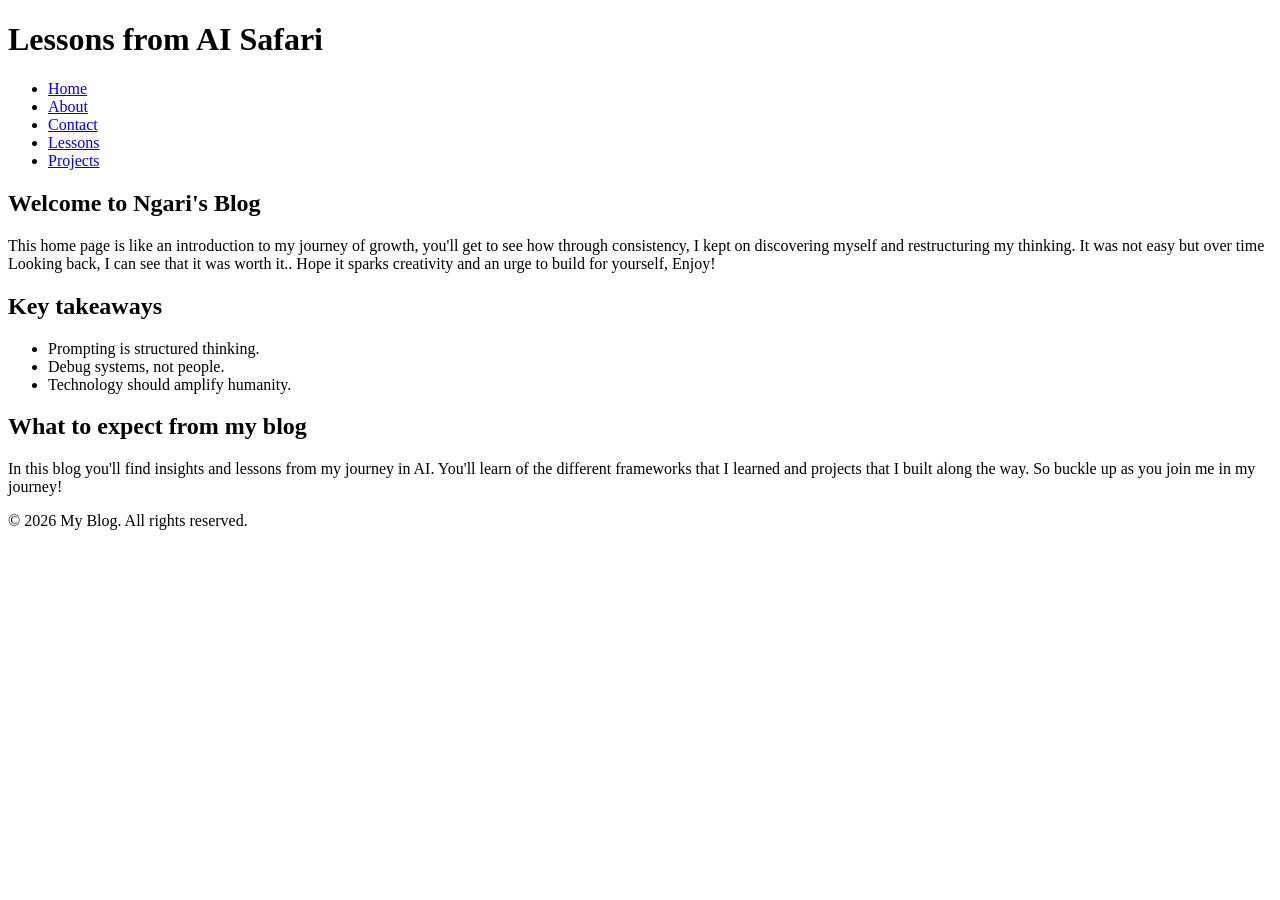
==== index.html @ ab2876ff "Initial commit: AI Safari reflection blog structure" ====
<!DOCTYPE html>
<html lang="en">
<head>
    <meta charset="UTF-8">
    <meta name="viewport" content="width=device-width, initial-scale=1.0">
    <title>Home page</title>
</head>
<body>
    <header>
        <h1>Lessons from AI Safari</h1>
        <nav>
            <ul>
                <li><a href="index.html">Home</a></li>
                <li><a href="about.html">About</a></li>
                <li><a href="contact.html">Contact</a></li>
                <li><a href="lessons.html">Lessons</a></li>
                <li><a href="projects.html">Projects</a></li>
            </ul>
        </nav>
    </header>
    <main>
        <section>
            <h2>Welcome to Ngari's Blog</h2>
            <p>This home page is like an introduction to my journey of growth, you'll get to see how through consistency, I kept on discovering myself and restructuring my thinking. It was not easy but over time Looking back, I can see that it was worth it.. Hope it sparks creativity and an urge to build for yourself, Enjoy! </p>
        </section>
        <section>
            <h2>Key takeaways</h2>
            <ul>
                <li>Prompting is structured thinking.</li>
                <li>Debug systems, not people.</li>
                <li>Technology should amplify humanity.</li>
            </ul>
        </section>
        <section>
            <h2>What to expect from my blog</h2>
            <p>In this blog you'll find insights and lessons from my journey in AI. You'll learn of the different frameworks that I learned and projects that I built along the way. So buckle up as you join me in my journey!</p>
        </section>
    </main>
    <footer>
        <p>&copy; 2026 My Blog. All rights reserved.</p>
    </footer>
</body>
</html>
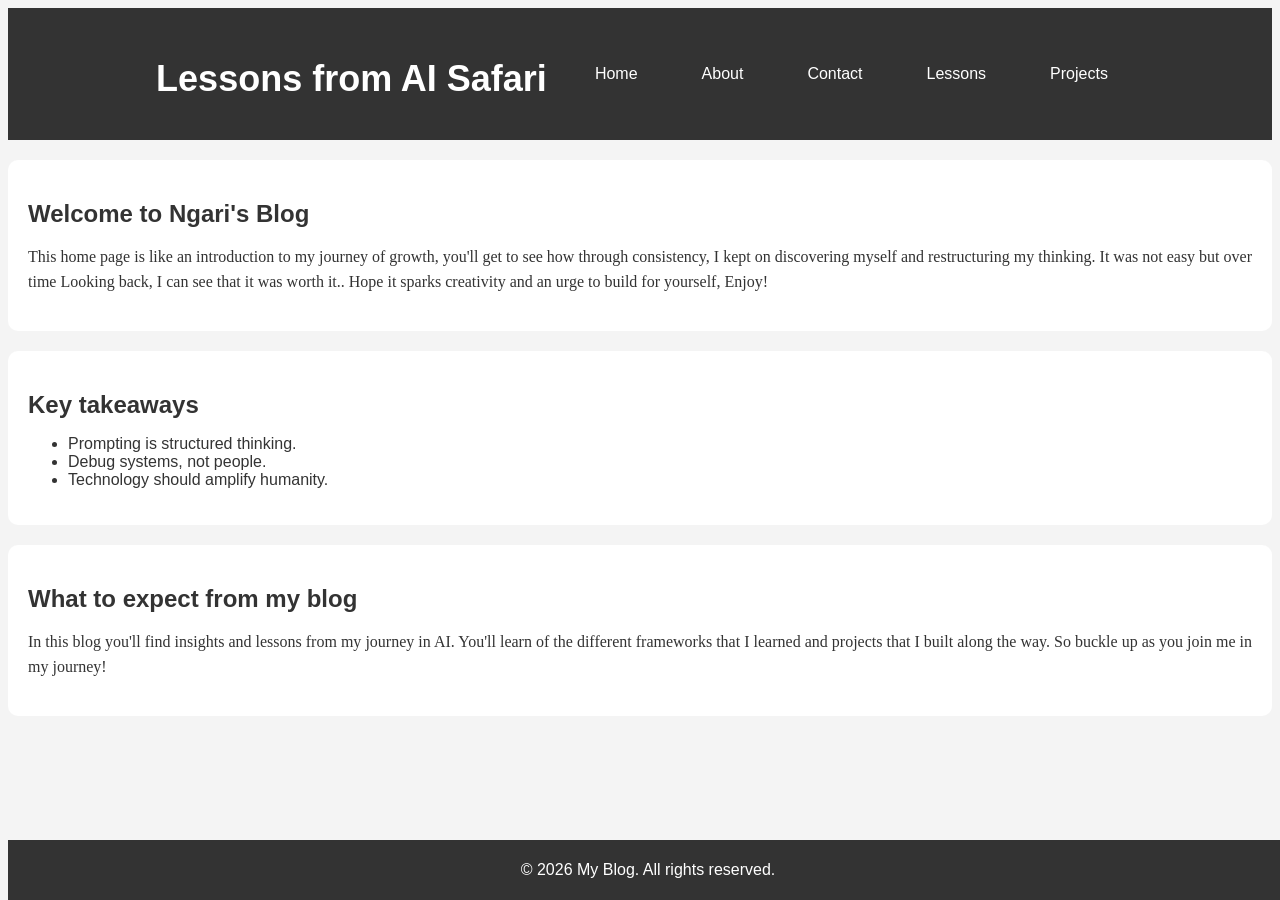
==== commit 503d83a4: "Added foundational CSS" ====
--- a/index.html
+++ b/index.html
@@ -3,13 +3,18 @@
 <head>
     <meta charset="UTF-8">
     <meta name="viewport" content="width=device-width, initial-scale=1.0">
-    <title>Home page</title>
+    <link rel="stylesheet" href="assets/css/style.css">
+    <link rel="icon" href="https://cdn-icons-png.flaticon.com/512/25/25694.png" type="image/png">
+
+    <title>Home page</title>    
 </head>
 <body>
     <header>
-        <h1>Lessons from AI Safari</h1>
+        
         <nav>
+           
             <ul>
+                <h1>Lessons from AI Safari</h1>
                 <li><a href="index.html">Home</a></li>
                 <li><a href="about.html">About</a></li>
                 <li><a href="contact.html">Contact</a></li>
--- a/assets/css/style.css
+++ b/assets/css/style.css
@@ -0,0 +1,98 @@
+body{
+    background-color: #f4f4f4;
+    color: #333;
+    font-family: Arial, sans-serif;
+    padding-bottom: 80px;
+}
+
+header{
+    background-color: #333;
+    color: #fff;
+    padding: 20px 0;
+    text-align: center;
+}
+
+nav ul{
+  background-color: #333;
+  color: #fff;
+  display: flex;
+  gap:2rem;
+  list-style: none;
+  align-items: center;
+  justify-content: center;
+  margin:0;
+  padding: 0 30px;
+
+}
+
+nav ul li a{
+  color: #fff;
+  text-decoration: none;
+  margin: 0 1rem;
+  transition: color 0.3s ease;
+} 
+
+nav a:hover {
+  color: #D4A373;
+}
+
+
+h1{
+    font-size: 36px;
+    margin-bottom: 20px;
+    text-align: center;
+    color: #fff;
+}
+
+
+
+h2{
+    font-size: 24px;
+    margin-bottom: 10px;
+}
+
+
+
+main p{
+  font-family: "Georgia", serif;
+  font-size: 16px;
+  line-height: 1.6;
+  color: #333;
+  text-align: justify;
+  word-wrap: break-word;
+}
+
+section{
+    background:white;
+    padding:20px;
+    margin:20px auto;
+    border-radius:10px;
+}
+
+article{
+    background:white;
+    padding:20px;
+    margin:20px auto;
+    border-radius:10px;
+}
+
+.section-title.tip {
+  background-color: #f9f9f9;
+  border-left: 4px solid #007BFF;
+  padding: 1rem;
+  margin: 1rem 0;
+  font-size: 15px;
+  color: #333;
+  font-style: italic;
+}
+
+
+footer{
+    background-color: #333;
+    color: #fff;
+    text-align: center;
+    position: fixed;
+    padding: 5px 0;
+    bottom: 0;
+    width: 100%;
+}
